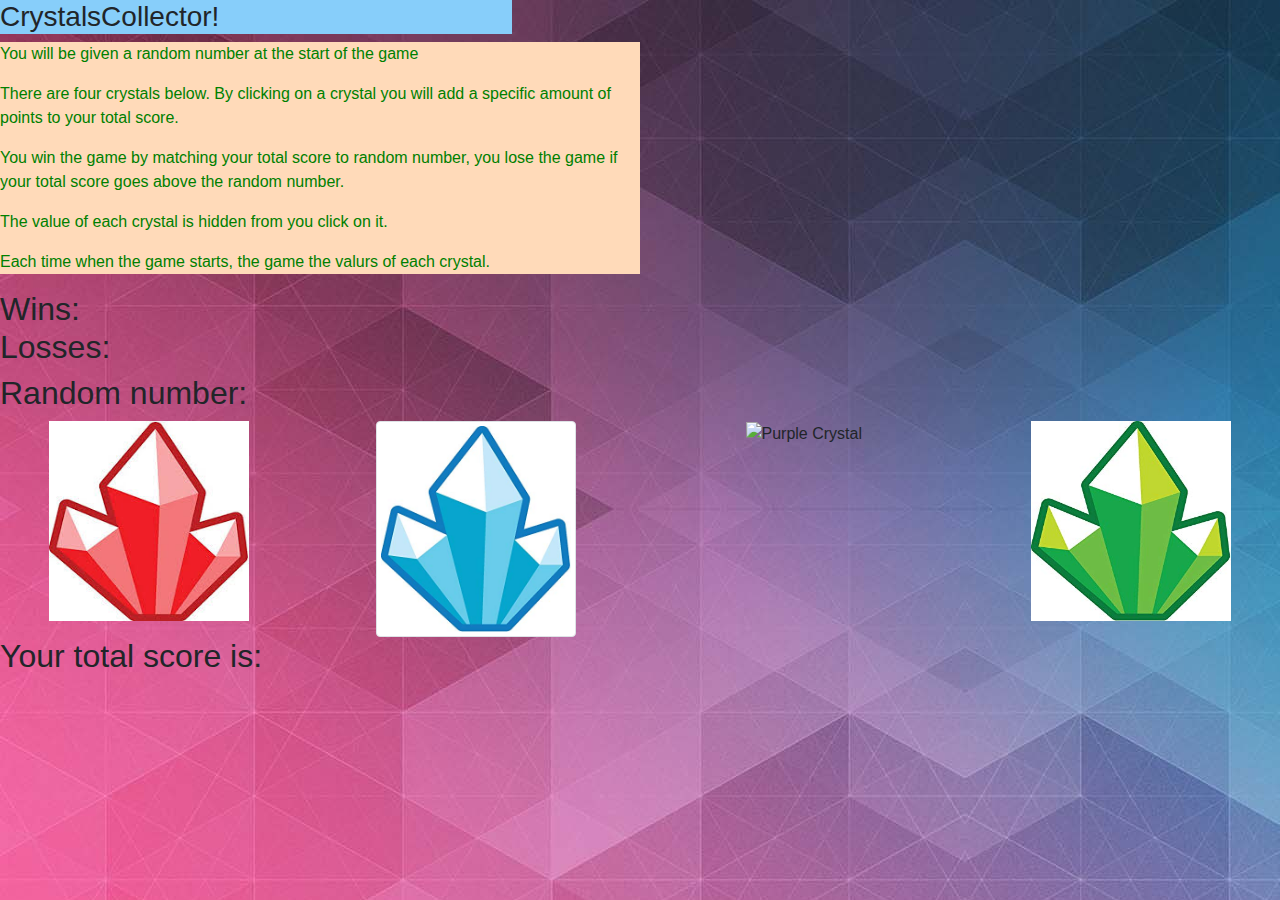
==== index copy.html @ fdb6bd56 "not working" ====
<!DOCTYPE html>
<html lang="en">

<head>
    <meta charset="UTF-8">
    <meta name="viewport" content="width=device-width, initial-scale=1.0">
    <meta http-equiv="X-UA-Compatible" content="ie=edge">
    <title>CrystalsCollector</title>
    <link rel="stylesheet" href="assets/css/style.css">
    <link rel="stylesheet" href="https://stackpath.bootstrapcdn.com/bootstrap/4.3.1/css/bootstrap.min.css">
    <script src="https://code.jquery.com/jquery-3.2.1.min.js" integrity="sha256-hwg4gsxgFZhOsEEamdOYGBf13FyQuiTwlAQgxVSNgt4=" crossorigin="anonymous"></script>
   
</head>

<body>

    <div id="title">
        <h3>CrystalsCollector!</h3>
    </div>


    <div class="intro">
        <p>You will be given a random number at the start of the game</p>

        <p>There are four crystals below. By clicking on a crystal you will add a specific amount of points
            to your total score.
        </p>

        <p>You win the game by matching your total score to random number, you lose the game if your total score goes
            above the random number. </p>

        <p>The value of each crystal is hidden from you click on it.</p>

        <p>Each time when the game starts, the game the valurs of each crystal.</p>

    </div>

    <div id="targetScore">

    </div>

    <div class="winsAndLosses">
		<h2>Wins:
			<span id= "numberWins"></span>
			</br>
			Losses: 
			<span id= "numberLosses"></span>
		</h2>
    </div>
    
    <div class="randomNumber">
        <h2>Random number:
            <span id="random"></span>
        </h2>
    </div>

    <div class="row text-center">
        <div class="col-sm-3">
        <img src="assets/images/redCrystal.jpg" class="img-thumnail red" alt="Red Crystal" id="red" width="200" height="200" />
        </div>
        <div class="col-sm-3">
        <img src="assets/images/blueCrystal.jpg" class="img-thumbnail blue" alt="Blue Crystal" id="blue" width="200" height="200" />
        </div>
        <div class="col-sm-3">
        <img src="assets/images/purplecrystal.jpg" class="img-thumnail yellow" id="purple" alt="Purple Crystal" width="200" height="200" />
        </div>
        <div class="col-sm-3">
          <img src="assets/images/greenCrystal.jpg" class="img-thumnail green" alt="Green Crystal" id="green" width="200" height="200" />
        </div>
      </div>

      <div class="row">
        <div class="col-sm-12">
        <h2>Your total score is: <span id="totalScore"></span></h2>
        </div>
      </div>
      </div>
      <script type="text/javascript" src="https://code.jquery.com/jquery.js">
     
     
     $(document).ready(function() {
        var Random = Math.floor(Math.random() * 101 + 19)
    
        $('#randomNumber').text(Random);
        
    
        var red = Math.floor(Math.random() * 11 + 1)
        var purple = Math.floor(Math.random() * 11 + 1)
        var green = Math.floor(Math.random() * 11 + 1)
        var blue = Math.floor(Math.random() * 11 + 1)
    
        var totalScore = 0
        var wins = 0
        var losses = 0
    
        $("#numberWins").text(wins);
        $("#numberlosses").text(losses)
    
        function reset() {
            var Random = Math.floor(Math.random() * 101 + 19)
            var red = Math.floor(Math.random() * 11 + 1)
            var purple = Math.floor(Math.random() * 11 + 1)
            var green = Math.floor(Math.random() * 11 + 1)
            var blue = Math.floor(Math.random() * 11 + 1)
            totalScore = 0
            $("#totalScore").text(userTotal);
        }
        function yay() {
            alert("You won!");
            wins++;
            $("#numberWins").text(wins);
            reset();
        }
    
        function loser() {
            alert("You lose!");
            losses++;
            $("#numberLosses").text(losses);
            reset()
        }
    
        (".red").on ("click", function(){
            userTotal = userTotal + red;
            console.log("New userTotal= " + userTotal);
            $("#totalScore").text(userTotal); 
            if (userTotal == Random){
                yay();
              }
              else if ( userTotal > Random){
                loser();
              }   
        }) 
    
        ("#blue").on ("click", function(){
            userTotal = userTotal + blue;
            console.log("New userTotal= " + userTotal);
            $('#totalScore').text(userTotal); 
            if (userTotal == Random){
                yay();
              }
              else if ( userTotal > Random){
                loser();
              }   
        }) 
        
        ("#green").on ("click", function(){
            userTotal = userTotal + green;
            console.log("New userTotal= " + userTotal);
            $('#totalScore').text(userTotal); 
            if (userTotal == Random){
                yay();
              }
              else if ( userTotal > Random){
                loser();
              }   
        })  
    
        ("#purple").on ("click", function(){
            userTotal = userTotal + purple;
            console.log("New userTotal= " + userTotal);
            $('#totalScore').text(userTotal); 
            if (userTotal == Random){
                yay();
              }
              else if ( userTotal > Random){
                loser();
              }   
        })  
    })
    </script>
    

</body>

</html>
---- assets/css/style.css ----
body{
    background-image: url("../images/images.jpg")
}
#title {
    background-color: lightskyblue;
    width: 40%;
    text-align:justify;
}

.intro {
    background-color: peachpuff;
    color: green;
    width: 50%; 
}

.score {
    background-color: lightblue;
    color: darkblue;

}
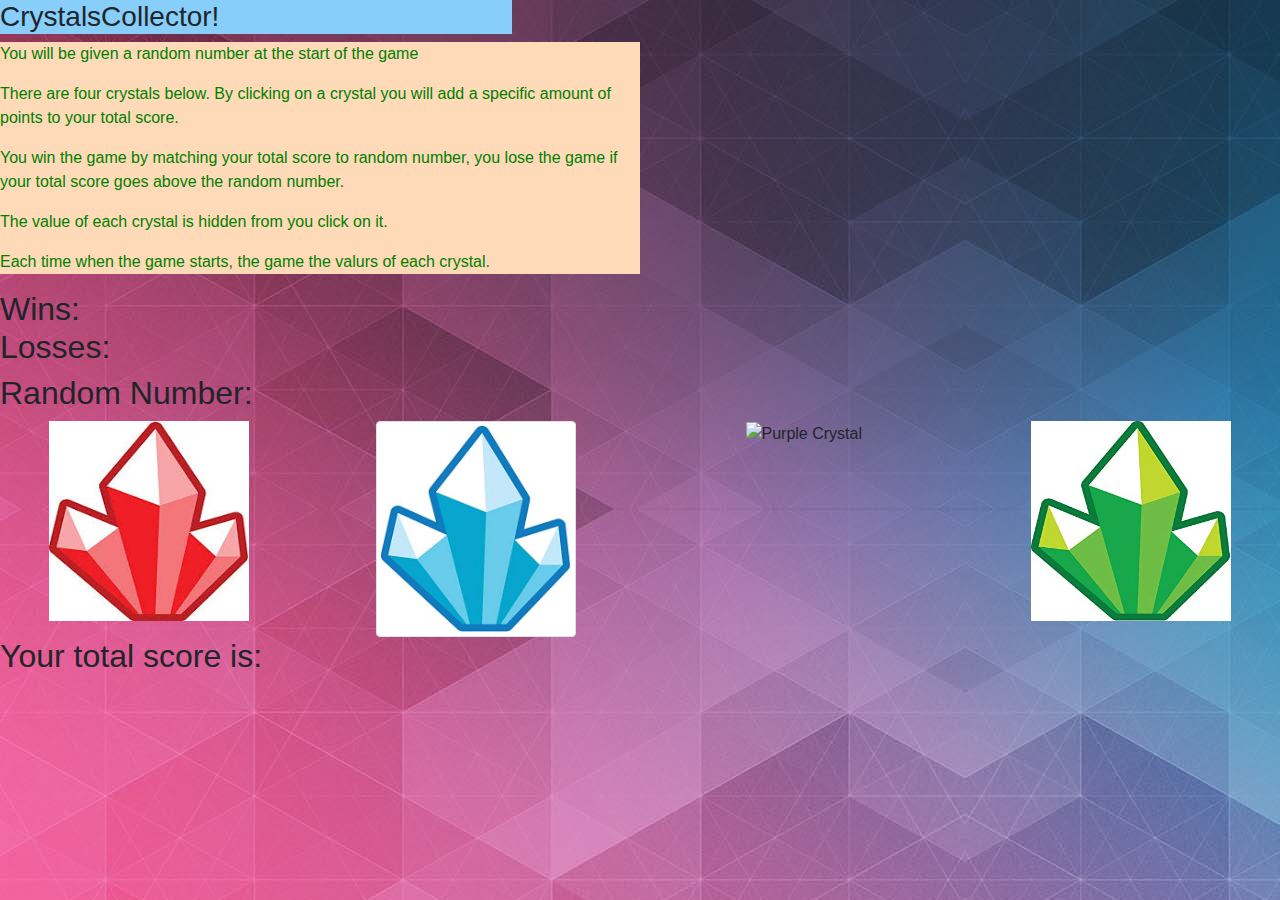
==== commit 06298ef7: "fixed bugs - game wontreset" ====
--- a/index copy.html
+++ b/index copy.html
@@ -48,9 +48,9 @@
 		</h2>
     </div>
     
-    <div class="randomNumber">
-        <h2>Random number:
-            <span id="random"></span>
+    <div> <h2>Random Number:</h2>
+        <h2 class="randomNumber">
+            
         </h2>
     </div>
 
@@ -75,101 +75,11 @@
         </div>
       </div>
       </div>
-      <script type="text/javascript" src="https://code.jquery.com/jquery.js">
+      <script type="text/javascript" src="./assets/javascript/game.js"></script>
      
      
-     $(document).ready(function() {
-        var Random = Math.floor(Math.random() * 101 + 19)
-    
-        $('#randomNumber').text(Random);
-        
-    
-        var red = Math.floor(Math.random() * 11 + 1)
-        var purple = Math.floor(Math.random() * 11 + 1)
-        var green = Math.floor(Math.random() * 11 + 1)
-        var blue = Math.floor(Math.random() * 11 + 1)
-    
-        var totalScore = 0
-        var wins = 0
-        var losses = 0
-    
-        $("#numberWins").text(wins);
-        $("#numberlosses").text(losses)
-    
-        function reset() {
-            var Random = Math.floor(Math.random() * 101 + 19)
-            var red = Math.floor(Math.random() * 11 + 1)
-            var purple = Math.floor(Math.random() * 11 + 1)
-            var green = Math.floor(Math.random() * 11 + 1)
-            var blue = Math.floor(Math.random() * 11 + 1)
-            totalScore = 0
-            $("#totalScore").text(userTotal);
-        }
-        function yay() {
-            alert("You won!");
-            wins++;
-            $("#numberWins").text(wins);
-            reset();
-        }
-    
-        function loser() {
-            alert("You lose!");
-            losses++;
-            $("#numberLosses").text(losses);
-            reset()
-        }
-    
-        (".red").on ("click", function(){
-            userTotal = userTotal + red;
-            console.log("New userTotal= " + userTotal);
-            $("#totalScore").text(userTotal); 
-            if (userTotal == Random){
-                yay();
-              }
-              else if ( userTotal > Random){
-                loser();
-              }   
-        }) 
-    
-        ("#blue").on ("click", function(){
-            userTotal = userTotal + blue;
-            console.log("New userTotal= " + userTotal);
-            $('#totalScore').text(userTotal); 
-            if (userTotal == Random){
-                yay();
-              }
-              else if ( userTotal > Random){
-                loser();
-              }   
-        }) 
-        
-        ("#green").on ("click", function(){
-            userTotal = userTotal + green;
-            console.log("New userTotal= " + userTotal);
-            $('#totalScore').text(userTotal); 
-            if (userTotal == Random){
-                yay();
-              }
-              else if ( userTotal > Random){
-                loser();
-              }   
-        })  
-    
-        ("#purple").on ("click", function(){
-            userTotal = userTotal + purple;
-            console.log("New userTotal= " + userTotal);
-            $('#totalScore').text(userTotal); 
-            if (userTotal == Random){
-                yay();
-              }
-              else if ( userTotal > Random){
-                loser();
-              }   
-        })  
-    })
-    </script>
+     
     
 
 </body>
-
 </html>